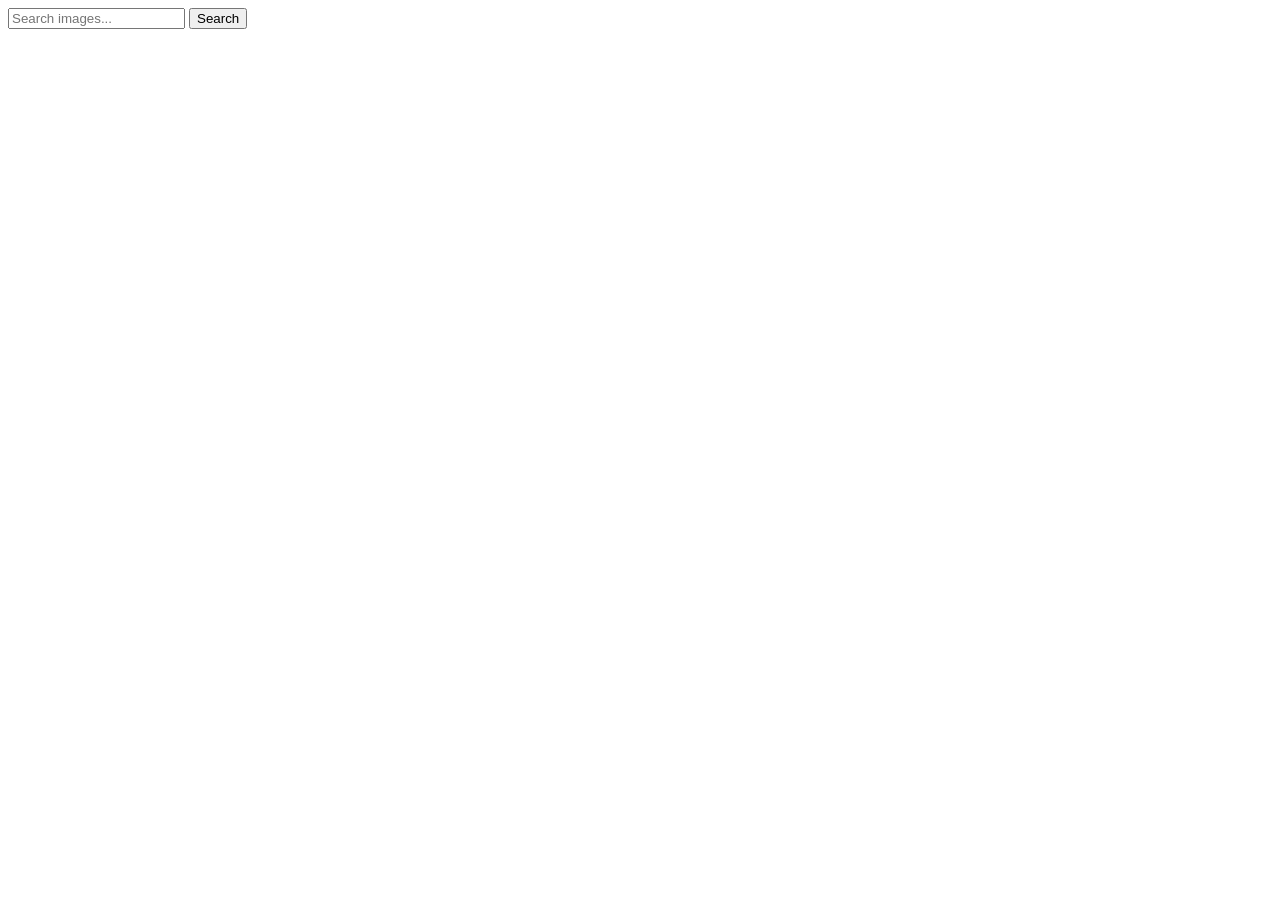
==== index.html @ 0b838a01 "Deploying to gh-pages from @ olabielore/goit-js-hw-12@26b654869ae2b4c374f286b55f645395dbeab845 🚀" ====
<!DOCTYPE html>
<html lang="en">
  <head>
    <meta charset="UTF-8" />
    <link rel="icon" type="image/svg+xml" href="/favicon.svg" />
    <meta name="viewport" content="width=device-width, initial-scale=1.0" />
    <title>Vanilla App Template</title>
    <script type="module" crossorigin src="/goit-js-hw-11/index.js"></script>
    <link rel="modulepreload" crossorigin href="/goit-js-hw-11/assets/vendor-MgecxatS.js">
    <link rel="stylesheet" crossorigin href="/goit-js-hw-11/assets/vendor-CWKLx11g.css">
    <link rel="stylesheet" crossorigin href="/goit-js-hw-11/assets/index-D6gIw9XY.css">
  </head>
  <body>
    <main>
      <div class="container">
        <form class="form">
          <label>
            <input
              class="form-input"
              type="text"
              name="search-text"
              placeholder="Search images..."
              required
            />
          </label>
          <button class="form-button" type="submit">Search</button>
        </form>
        <ul class="gallery"></ul>
        <div class="loader-wrapper hidden">
          <span class="loader"></span>
        </div>
      </div>
    </main>

  </body>
</html>
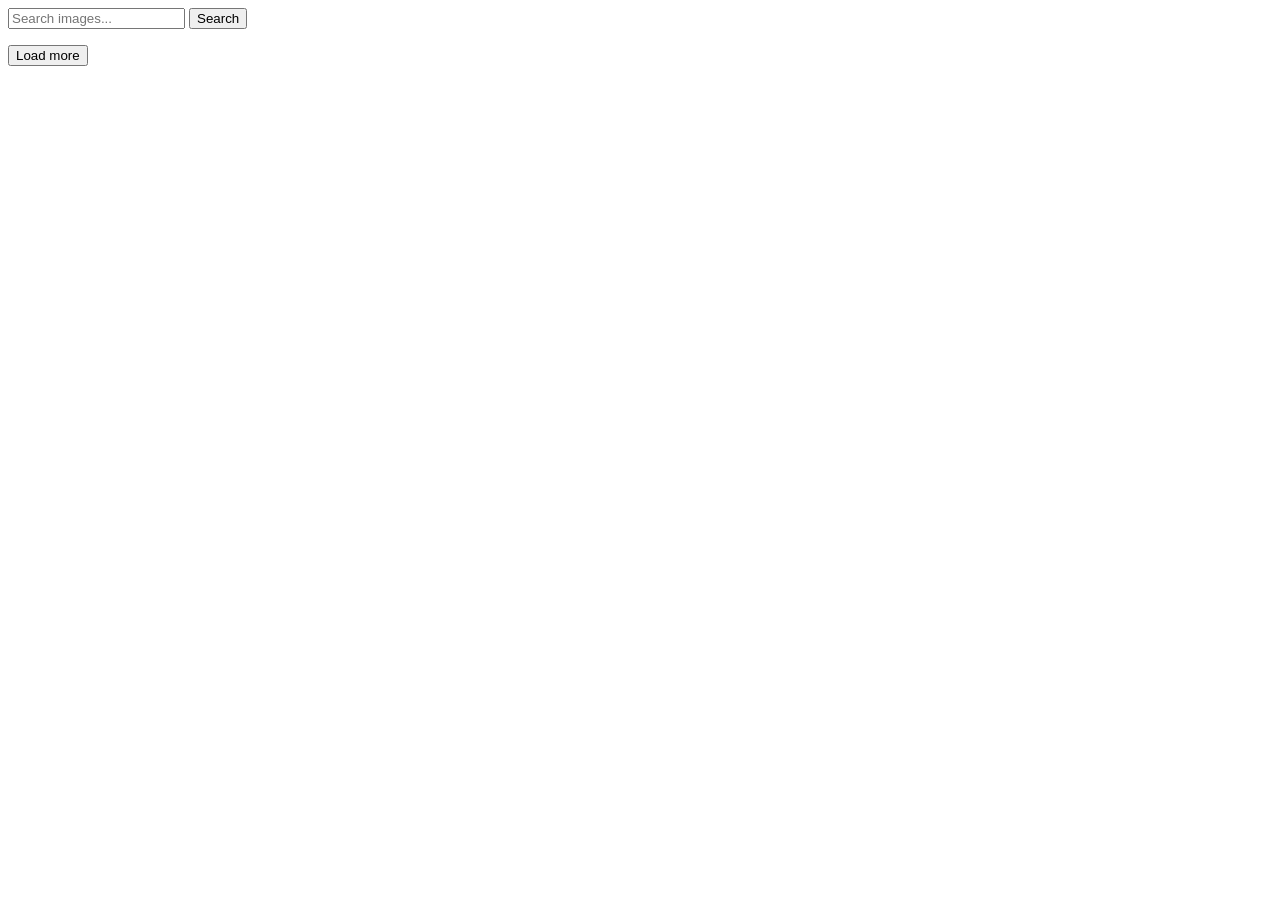
==== commit 58368782: "Deploying to gh-pages from @ olabielore/goit-js-hw-12@f5f1b3411acc71fb2168e1c5bba5c06a06fffc69 🚀" ====
--- a/index.html
+++ b/index.html
@@ -5,10 +5,10 @@
     <link rel="icon" type="image/svg+xml" href="/favicon.svg" />
     <meta name="viewport" content="width=device-width, initial-scale=1.0" />
     <title>Vanilla App Template</title>
-    <script type="module" crossorigin src="/goit-js-hw-11/index.js"></script>
-    <link rel="modulepreload" crossorigin href="/goit-js-hw-11/assets/vendor-MgecxatS.js">
-    <link rel="stylesheet" crossorigin href="/goit-js-hw-11/assets/vendor-CWKLx11g.css">
-    <link rel="stylesheet" crossorigin href="/goit-js-hw-11/assets/index-D6gIw9XY.css">
+    <script type="module" crossorigin src="/goit-js-hw-12/index.js"></script>
+    <link rel="modulepreload" crossorigin href="/goit-js-hw-12/assets/vendor-CNqCr-V-.js">
+    <link rel="stylesheet" crossorigin href="/goit-js-hw-12/assets/vendor-CWKLx11g.css">
+    <link rel="stylesheet" crossorigin href="/goit-js-hw-12/assets/index-7SOCZWNG.css">
   </head>
   <body>
     <main>
@@ -29,6 +29,7 @@
         <div class="loader-wrapper hidden">
           <span class="loader"></span>
         </div>
+        <button class="loader-button is-hidden" type="submit">Load more</button>
       </div>
     </main>
 
